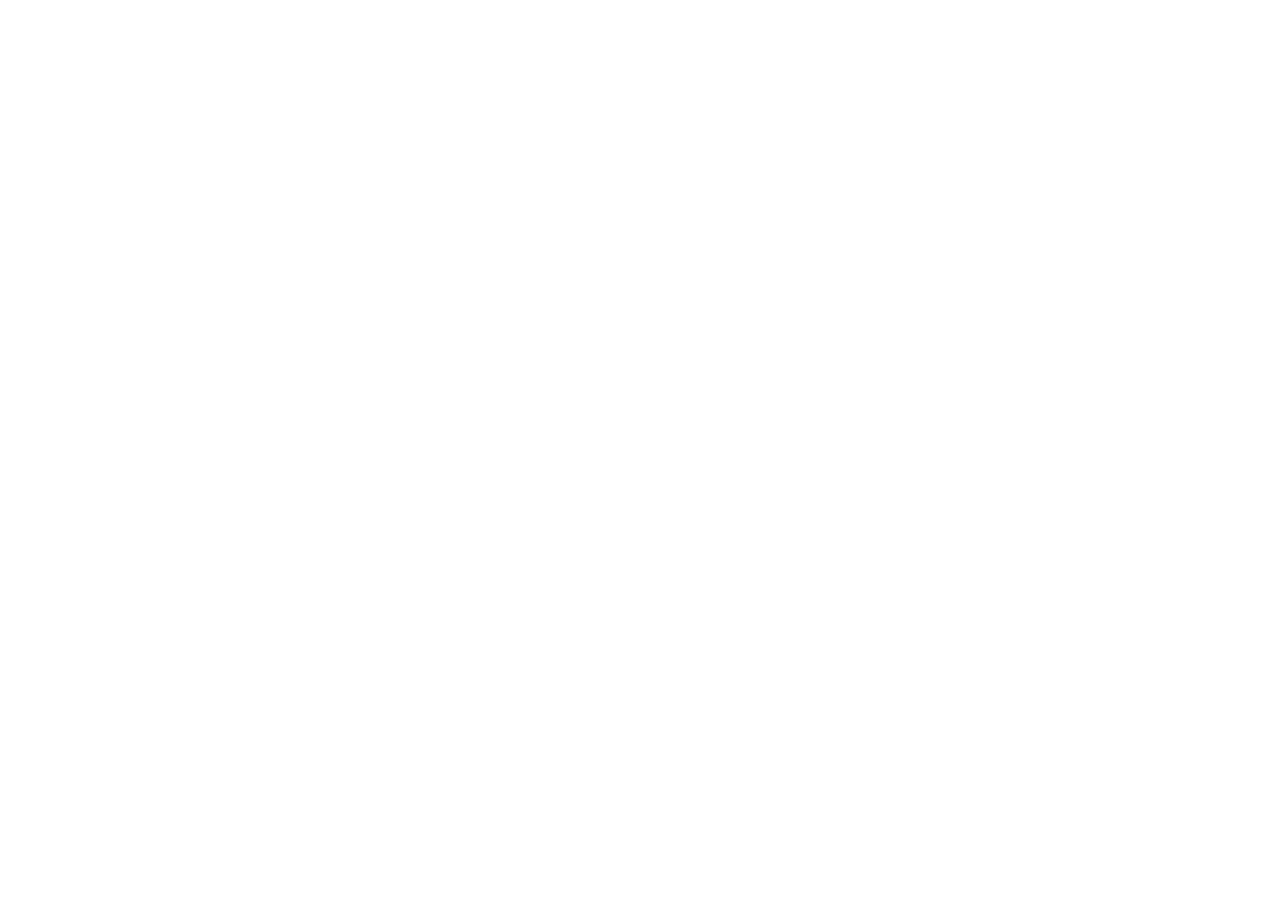
==== tizu.html @ 10cd12d4 "Add files via upload" ====
<!DOCTYPE html>
<html lang="ja">
<head>
<meta charset="UTF-8"/>
<title>接地マップ</title>
<!--スマビュー-->
<meta name="viewport" content="width=device-width,initial-scale=1.0,user-scalable=yes"/>
<link rel="stylesheet" href="https://unpkg.com/leaflet@1.7.1/dist/leaflet.css"
   integrity="sha512-xodZBNTC5n17Xt2atTPuE1HxjVMSvLVW9ocqUKLsCC5CXdbqCmblAshOMAS6/keqq/sMZMZ19scR4PsZChSR7A=="
   crossorigin=""/>
<link rel="stylesheet" href="https://use.fontawesome.com/releases/v5.0.13/css/all.css" integrity="sha384-DNOHZ68U8hZfKXOrtjWvjxusGo9WQnrNx2sqG0tfsghAvtVlRW3tvkXWZh58N9jp" crossorigin="anonymous">
<link rel="stylesheet" href="easy-button.css"/>
<link rel="stylesheet" href="T.css"/>

 <script src="https://unpkg.com/leaflet@1.7.1/dist/leaflet.js"
   integrity="sha512-XQoYMqMTK8LvdxXYG3nZ448hOEQiglfqkJs1NOQV44cWnUrBc8PkAOcXy20w0vlaXaVUearIOBhiXZ5V3ynxwA=="
   crossorigin=""></script>

<script type="text/javascript" src="t.js"></script>
<script type="text/javascript" src="easy-button.js"></script>

<script>
//単独が選択された時
window.addEventListener('DOMContentLoaded', function(){
// プルダウンメニューのselect要素を取得
var etc = document.getElementById("etc");
// イベント「change」を登録
etc.addEventListener("change",function(){
   Bsyu();
});
// イベント「input」を登録
etc.addEventListener("input",function(){
   Bsyu();
});
});

</script>

</head>
<body>
<div id="map"></div>

<input type="checkbox" id="pop-up">
<div class="overlay">
<div class="window">
<label class="close" for="pop-up">×</label>  	
<p class="text">
   <td><input type="hidden" id="LAT" name="LAT" ></td>
   <td><input type="hidden" id="LNG" name="LNG" ></td>
   <td><input type="hidden" id="GLAT" name="GLAT" class="t1" disabled></td>
   <td><input type="hidden" id="GLNG" name="GLNG" class="t1" disabled></td>
   <td><input type="hidden" id="noww" name="now" class="t1" disabled></td>

   <br>
   <br>
   <table> 
      <tr>
         <td><label>番号</label></td>
         <td colspan="2"><input type="number"  id="POLNO" name="POLNO"  class="t1" placeholder="キー" disabled></td>
         <td><input type="button" value="経路表示" onclick="gmap()"/></td>
      </tr>
      <tr>
         <td><label>メモ</label></td>
         <td colspan="3"><input  id="biko" name="biko" placeholder="メモ" class="t1"></td>
      </tr>
      
      <tr>
         <td><label> </label></td>      
         <td colspan="3"><select name="etc" id="etc" class="t1">
         <option value="0"></option>
         <option value="1">接地がありません</option>
         <option value="2">電柱がありません</option>
         <option value="3">共同に接続しました</option>
         <option value="4">単独接地です</option>
         </select></td>
      </tr>
      <tr>
         <td><label>地際情報</label></td>
  
         <form id ="tutibox"><td colspan="3">
         <input type="radio" name="tuti" value="1" checked><label for="radio-a">舗装 </label>
         <input type="radio" name="tuti" value="2" ><label for="radio-b"> 敷石</label>
         <input type="radio" name="tuti" value="0" ><label for="radio-c"> 不要</label>
       </td></form>
      </tr>
   </table>
   <br>
   <table>
      <tr>
         <td><label>測定値</label></td>
         <td><input type="number" id="setti1" class="BT" name="setti1" placeholder="Ω"/></td>
         <td><input type="number" id="BSY" name="BSY" class="BT" placeholder="B種" /></td>
         <td><input type="button" value="  登  録  " onclick="setValue()"/></td>
      </tr> 
   </table>



   
   <table> 
      <tr>
      <td><label>使用材料</label></td>
      </tr>
      <tr>
      <td><label>IV線</label></td>
      <td><label>ボルコン</label></td>
      <td><label>蓄力２号</label></td>
      <td><label>蓄力３号</label></td>
      </tr>
    
      <tr>
         <td><input type="number" id="IV" name="IV" class="BT"  placeholder="ｍ"/></td>
         <td><input type="number" id="BRK" name="BRK" class="BT" placeholder="個数"/></td>
         <td><input type="number" id="TIK2" name="TIK2" class="BT" placeholder="個数"/></td>
         <td><input type="number" id="TIK3" name="TIK3" class="BT" placeholder="個数"/></td>
      </tr>

   </table>
</p>
</div>
</div>

<script>

//地図を描く
var gsiattr = "<a href='https://portal.cyberjapan.jp/help/termsofuse.html' target='_blank'>地理院タイル</a>";
var gsi = L.tileLayer('https://cyberjapandata.gsi.go.jp/xyz/std/{z}/{x}/{y}.png', { attribution: gsiattr ,maxZoom: 20,maxNativeZoom: 18});
var gsip = L.tileLayer('https://cyberjapandata.gsi.go.jp/xyz/seamlessphoto/{z}/{x}/{y}.jpg', { attribution: gsiattr ,maxZoom: 20,maxNativeZoom: 18});
var gsipale = L.tileLayer('https://cyberjapandata.gsi.go.jp/xyz/pale/{z}/{x}/{y}.png', { attribution: gsiattr ,maxZoom: 20,maxNativeZoom: 18});
var osm = L.tileLayer('https://tile.mierune.co.jp/mierune_mono/{z}/{x}/{y}.png', {
    attribution: "Maptiles by <a href='https://mierune.co.jp/' target='_blank'>MIERUNE</a>, under CC BY. Data by <a href='https://osm.org/copyright' target='_blank'>OpenStreetMap</a> contributors, under ODbL.",
    maxZoom: 20,
    maxNativeZoom: 18
});
//
var DKS = { color:'red', weight: 5 }
var BKS = { color:'blue', weight: 5 }
var MI = L.featureGroup();
var KAN = L.featureGroup();
var myIcon1 = L.divIcon({ className:'icon1'});
var myIcon2 = L.divIcon({ className:'icon2'}); 
var myIcon3 = L.divIcon({ className:'icon3'}); 
var map = L.map('map', {center: [42.9577763,141.353986],zoom: 17,layers: [gsipale, MI, KAN]});
var baseLayers = {"地理院地図": gsi,"淡色地図": gsipale,"航空写真": gsip,"オープンストリートマップ": osm};
var overlays = { "完了":KAN,"未完":MI};

L.control.layers(baseLayers, overlays).addTo(map);

//スケール設定
L.control.scale({
        imperial: false,
        maxWidth: 300,
}).addTo(map);

// 現在地表示ボタン
var watch_id = 0;
var curMarker = null;	// 現在地マーカー
var currentWatchBtn = null;

L.easyButton('fa fa-user', function(btn, easyMap) {
currentWatchReset();
currentWatch();
}).addTo(map);

L.easyButton('<strong>未</strong>', function(btn, easyMap) {
currentWatchReset();
if (currentWatchBtn) {
currentWatchBtn.state('current-watch');
currentWatchBtn = null;
}
mikan(); 
}).addTo(map);

L.easyButton('<strong>完</strong>', function(btn, easyMap) {
currentWatchReset();
if (currentWatchBtn) {
currentWatchBtn.state('current-watch');
currentWatchBtn = null;
}
kanryo(); 
}).addTo(map);

L.easyButton('fa fa-reply-all', function(btn, easyMap) {
window.location.href = './index.html'; // 通常の遷移
}).addTo(map);

//起動時スクリプト
window.addEventListener("load", function() {
mikan();
});



</script>

</body>
</html>
---- easy-button.css ----
.leaflet-bar button,
.leaflet-bar button:hover {
  background-color: #fff;
  border: none;
  border-bottom: 1px solid #ccc;
  width: 26px;
  height: 26px;
  line-height: 26px;
  display: block;
  text-align: center;
  text-decoration: none;
  color: black;
}

.leaflet-bar button {
  background-position: 50% 50%;
  background-repeat: no-repeat;
  overflow: hidden;
  display: block;
}

.leaflet-bar button:hover {
  background-color: #f4f4f4;
}

.leaflet-bar button:first-of-type {
  border-top-left-radius: 4px;
  border-top-right-radius: 4px;
}

.leaflet-bar button:last-of-type {
  border-bottom-left-radius: 4px;
  border-bottom-right-radius: 4px;
  border-bottom: none;
}

.leaflet-bar.disabled,
.leaflet-bar button.disabled {
  cursor: default;
  pointer-events: none;
  opacity: .4;
}

.easy-button-button .button-state{
  display: block;
  width: 100%;
  height: 100%;
  position: relative;
}


.leaflet-touch .leaflet-bar button {
  width: 30px;
  height: 30px;
  line-height: 30px;
}
---- T.css ----
.BT{
    display: block;
    width: 95%;
    border: 0.3px solid #999;
    box-sizing: border-box;
    font-size: 16px;
	text-align: right; 
}

.t1{
    display: block;
    width: 95%;
    border: 0px solid #999;
    box-sizing: border-box;
    font-size: 16px;
}

.t2{
    display: block;
    width: 80%;
    padding: 0.1em;
    border: 0.1px solid #999;
    box-sizing: border-box;
    margin: auto;
    font-size: 16px;
}

table{
	table-layout: fixed;
	width: 95%;
	margin-left: auto;
    margin-right: auto;
}



input:focus, select:focus, textarea:focus {
    background-color: #bde9ba;
}

html, body {
font-size: 16px;
padding: 0; margin: 0
} html, body, 

#map {height: 100%; width: 100%;}
    .icon1 {width: 15px !important;height: 15px !important;border-radius: 15px;border: 3px solid #fdfdfd;box-shadow: 1px 1px 1px rgba(0, 0, 0, 0.8);background-color: rgb(255, 25, 147);}
    .icon2 {width: 15px !important;height: 15px !important;border-radius: 15px;border: 3px solid #fdfdfd;box-shadow: 1px 1px 4px rgba(0, 0, 0, 0.8);background-color: rgb(128, 128, 136);}
    .icon3 {width: 15px !important;height: 15px !important;border-radius: 15px;border: 3px solid #fdfdfd;box-shadow: 1px 1px 4px rgba(0, 0, 0, 0.8);background-color: rgb(0, 0, 255);}


.open {
	cursor:pointer; /* マウスオーバーでカーソルの形状を変えることで、クリックできる要素だとわかりやすいように */
}
#pop-up {
	display: none; /* label でコントロールするので input は非表示に */
}

.overlay {
	display: none; /* input にチェックが入るまでは非表示に */
}
#pop-up:checked + .overlay {
	display: block;
	z-index: 9999;
	background-color: #00000070;
	position: fixed;
	width: 100%;
	height: 100vh;
	top: 0;
	left: 0;
	font-size: 16px;
}
.window {
	width: 90vw;
	max-width: 360px;
	height: 350px;
	background-color: #bbb8b8;
	border-radius: 10px;
	position: fixed;
	top: 40%;
	left: 50%;
	transform: translate(-50%, -50%);
	font-size: 16px;
}
.text {
	font-size: 16px;
	margin: 0;
}
.close {
	cursor:pointer;
	position: absolute;
	top: 4px;
	right: 4px;
	font-size: 20px;
}
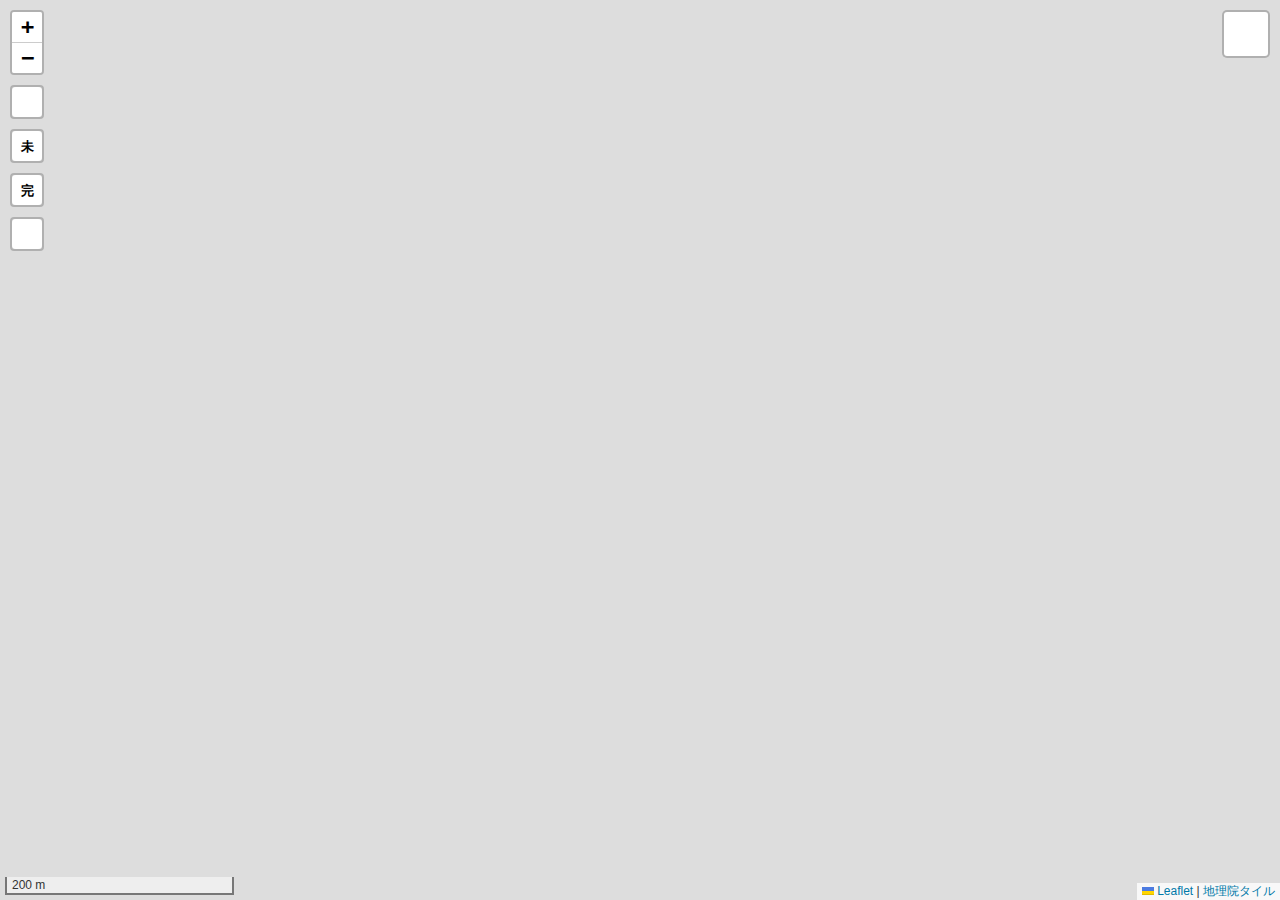
==== commit 74170a43: "Add files via upload" ====
--- a/tizu.html
+++ b/tizu.html
@@ -5,16 +5,13 @@
 <title>接地マップ</title>
 <!--スマビュー-->
 <meta name="viewport" content="width=device-width,initial-scale=1.0,user-scalable=yes"/>
-<link rel="stylesheet" href="https://unpkg.com/leaflet@1.7.1/dist/leaflet.css"
-   integrity="sha512-xodZBNTC5n17Xt2atTPuE1HxjVMSvLVW9ocqUKLsCC5CXdbqCmblAshOMAS6/keqq/sMZMZ19scR4PsZChSR7A=="
-   crossorigin=""/>
+<link rel="stylesheet" href="leaflet.css"/>
 <link rel="stylesheet" href="https://use.fontawesome.com/releases/v5.0.13/css/all.css" integrity="sha384-DNOHZ68U8hZfKXOrtjWvjxusGo9WQnrNx2sqG0tfsghAvtVlRW3tvkXWZh58N9jp" crossorigin="anonymous">
 <link rel="stylesheet" href="easy-button.css"/>
 <link rel="stylesheet" href="T.css"/>
 
- <script src="https://unpkg.com/leaflet@1.7.1/dist/leaflet.js"
-   integrity="sha512-XQoYMqMTK8LvdxXYG3nZ448hOEQiglfqkJs1NOQV44cWnUrBc8PkAOcXy20w0vlaXaVUearIOBhiXZ5V3ynxwA=="
-   crossorigin=""></script>
+<script type="text/javascript" src="leaflet.js"></script>
+
 
 <script type="text/javascript" src="t.js"></script>
 <script type="text/javascript" src="easy-button.js"></script>
@@ -43,7 +40,7 @@
 <input type="checkbox" id="pop-up">
 <div class="overlay">
 <div class="window">
-<label class="close" for="pop-up">×</label>  	
+<label class="close" for="pop-up">x</label>  	
 <p class="text">
    <td><input type="hidden" id="LAT" name="LAT" ></td>
    <td><input type="hidden" id="LNG" name="LNG" ></td>
@@ -56,56 +53,63 @@
    <table> 
       <tr>
          <td><label>番号</label></td>
-         <td colspan="2"><input type="number"  id="POLNO" name="POLNO"  class="t1" placeholder="キー" disabled></td>
+         <td colspan="2"><input type="number"  id="POLNO" name="POLNO"  class="t1" placeholder="キー" readonly></td>
          <td><input type="button" value="経路表示" onclick="gmap()"/></td>
+      </tr>
+
+      <tr>
+         <td><label>連絡事項</label></td>      
+         <td colspan="3"><select name="etc" id="etc" class="t1">
+         <option value="0"></option>
+         <option value="1">設備・接地がありません</option>
+  <option value="2">単独→共同に接続済</option>
+         <option value="3">単独接地（共同あり）</option>
+         <option value="4">単独接地２極（共同なし）</option>
+         <option value="5">単独接地２極（A種共同あり）</option>
+<option value="6">単独接地２極（B種共同あり）</option>
+         </select></td>
       </tr>
       <tr>
          <td><label>メモ</label></td>
          <td colspan="3"><input  id="biko" name="biko" placeholder="メモ" class="t1"></td>
       </tr>
       
-      <tr>
-         <td><label> </label></td>      
-         <td colspan="3"><select name="etc" id="etc" class="t1">
-         <option value="0"></option>
-         <option value="1">接地がありません</option>
-         <option value="2">電柱がありません</option>
-         <option value="3">共同に接続しました</option>
-         <option value="4">単独接地です</option>
-         </select></td>
-      </tr>
+
       <tr>
          <td><label>地際情報</label></td>
   
          <form id ="tutibox"><td colspan="3">
-         <input type="radio" name="tuti" value="1" checked><label for="radio-a">舗装 </label>
-         <input type="radio" name="tuti" value="2" ><label for="radio-b"> 敷石</label>
-         <input type="radio" name="tuti" value="0" ><label for="radio-c"> 不要</label>
-       </td></form>
+            <input type="radio" name="tuti" value="0" checked><label for="radio-c"> 不要</label>
+            <input type="radio" name="tuti" value="1" ><label for="radio-a">舗装 </label>
+            <input type="radio" name="tuti" value="2" ><label for="radio-b"> 敷石</label>
+         </td></form>
       </tr>
    </table>
-   <br>
-   <table>
-      <tr>
-         <td><label>測定値</label></td>
-         <td><input type="number" id="setti1" class="BT" name="setti1" placeholder="Ω"/></td>
-         <td><input type="number" id="BSY" name="BSY" class="BT" placeholder="B種" /></td>
-         <td><input type="button" value="  登  録  " onclick="setValue()"/></td>
-      </tr> 
-   </table>
-
-
-
-   
-   <table> 
-      <tr>
-      <td><label>使用材料</label></td>
+<table>
+<tr>
+<td> </td>
+<td><label id="asyu">A種</label></td>
+<td><label id="bsyu">B種</label></td>
+</tr>
+
+<tr>
+<td><label>測定値</label></td>
+<td><input type="number" id="setti1" class="BT" name="setti1" placeholder="Ω"/></td>
+<td><input type="number" id="BSY" name="BSY" class="BT" placeholder="Ω"/></td>
+<td><input type="button" value="  登  録  " onclick="setValue()"/></td>
+</tr>
+</table>
+  
+   <table border="1"> 
+      <tr>
+      <td colspan="5"><label>使用材料</label></td>
       </tr>
       <tr>
       <td><label>IV線</label></td>
-      <td><label>ボルコン</label></td>
-      <td><label>蓄力２号</label></td>
-      <td><label>蓄力３号</label></td>
+      <td><label>ﾎﾞﾙｺﾝ</label></td>
+      <td><label>蓄力２</label></td>
+      <td><label>蓄力３</label></td>
+	<td><label>ｽﾃﾊﾞﾝ</label></td>
       </tr>
     
       <tr>
@@ -113,9 +117,12 @@
          <td><input type="number" id="BRK" name="BRK" class="BT" placeholder="個数"/></td>
          <td><input type="number" id="TIK2" name="TIK2" class="BT" placeholder="個数"/></td>
          <td><input type="number" id="TIK3" name="TIK3" class="BT" placeholder="個数"/></td>
+         <td><input type="number" id="SUTE" name="SUTE" class="BT" placeholder="本"/></td>
       </tr>
 
    </table>
+
+
 </p>
 </div>
 </div>
@@ -135,15 +142,16 @@
 //
 var DKS = { color:'red', weight: 5 }
 var BKS = { color:'blue', weight: 5 }
+var moji = L.featureGroup();
 var MI = L.featureGroup();
 var KAN = L.featureGroup();
+
 var myIcon1 = L.divIcon({ className:'icon1'});
 var myIcon2 = L.divIcon({ className:'icon2'}); 
 var myIcon3 = L.divIcon({ className:'icon3'}); 
 var map = L.map('map', {center: [42.9577763,141.353986],zoom: 17,layers: [gsipale, MI, KAN]});
 var baseLayers = {"地理院地図": gsi,"淡色地図": gsipale,"航空写真": gsip,"オープンストリートマップ": osm};
-var overlays = { "完了":KAN,"未完":MI};
-
+var overlays = { "番号":moji,"完了":KAN,"未完":MI};
 L.control.layers(baseLayers, overlays).addTo(map);
 
 //スケール設定
--- a/leaflet.css
+++ b/leaflet.css
@@ -0,0 +1,658 @@
+/* required styles */
+
+.leaflet-pane,
+.leaflet-tile,
+.leaflet-marker-icon,
+.leaflet-marker-shadow,
+.leaflet-tile-container,
+.leaflet-pane > svg,
+.leaflet-pane > canvas,
+.leaflet-zoom-box,
+.leaflet-image-layer,
+.leaflet-layer {
+	position: absolute;
+	left: 0;
+	top: 0;
+	}
+.leaflet-container {
+	overflow: hidden;
+	}
+.leaflet-tile,
+.leaflet-marker-icon,
+.leaflet-marker-shadow {
+	-webkit-user-select: none;
+	   -moz-user-select: none;
+	        user-select: none;
+	  -webkit-user-drag: none;
+	}
+/* Prevents IE11 from highlighting tiles in blue */
+.leaflet-tile::selection {
+	background: transparent;
+}
+/* Safari renders non-retina tile on retina better with this, but Chrome is worse */
+.leaflet-safari .leaflet-tile {
+	image-rendering: -webkit-optimize-contrast;
+	}
+/* hack that prevents hw layers "stretching" when loading new tiles */
+.leaflet-safari .leaflet-tile-container {
+	width: 1600px;
+	height: 1600px;
+	-webkit-transform-origin: 0 0;
+	}
+.leaflet-marker-icon,
+.leaflet-marker-shadow {
+	display: block;
+	}
+/* .leaflet-container svg: reset svg max-width decleration shipped in Joomla! (joomla.org) 3.x */
+/* .leaflet-container img: map is broken in FF if you have max-width: 100% on tiles */
+.leaflet-container .leaflet-overlay-pane svg {
+	max-width: none !important;
+	max-height: none !important;
+	}
+.leaflet-container .leaflet-marker-pane img,
+.leaflet-container .leaflet-shadow-pane img,
+.leaflet-container .leaflet-tile-pane img,
+.leaflet-container img.leaflet-image-layer,
+.leaflet-container .leaflet-tile {
+	max-width: none !important;
+	max-height: none !important;
+	width: auto;
+	padding: 0;
+	}
+
+.leaflet-container.leaflet-touch-zoom {
+	-ms-touch-action: pan-x pan-y;
+	touch-action: pan-x pan-y;
+	}
+.leaflet-container.leaflet-touch-drag {
+	-ms-touch-action: pinch-zoom;
+	/* Fallback for FF which doesn't support pinch-zoom */
+	touch-action: none;
+	touch-action: pinch-zoom;
+}
+.leaflet-container.leaflet-touch-drag.leaflet-touch-zoom {
+	-ms-touch-action: none;
+	touch-action: none;
+}
+.leaflet-container {
+	-webkit-tap-highlight-color: transparent;
+}
+.leaflet-container a {
+	-webkit-tap-highlight-color: rgba(51, 181, 229, 0.4);
+}
+.leaflet-tile {
+	filter: inherit;
+	visibility: hidden;
+	}
+.leaflet-tile-loaded {
+	visibility: inherit;
+	}
+.leaflet-zoom-box {
+	width: 0;
+	height: 0;
+	-moz-box-sizing: border-box;
+	     box-sizing: border-box;
+	z-index: 800;
+	}
+/* workaround for https://bugzilla.mozilla.org/show_bug.cgi?id=888319 */
+.leaflet-overlay-pane svg {
+	-moz-user-select: none;
+	}
+
+.leaflet-pane         { z-index: 400; }
+
+.leaflet-tile-pane    { z-index: 200; }
+.leaflet-overlay-pane { z-index: 400; }
+.leaflet-shadow-pane  { z-index: 500; }
+.leaflet-marker-pane  { z-index: 600; }
+.leaflet-tooltip-pane   { z-index: 650; }
+.leaflet-popup-pane   { z-index: 700; }
+
+.leaflet-map-pane canvas { z-index: 100; }
+.leaflet-map-pane svg    { z-index: 200; }
+
+.leaflet-vml-shape {
+	width: 1px;
+	height: 1px;
+	}
+.lvml {
+	behavior: url(#default#VML);
+	display: inline-block;
+	position: absolute;
+	}
+
+
+/* control positioning */
+
+.leaflet-control {
+	position: relative;
+	z-index: 800;
+	pointer-events: visiblePainted; /* IE 9-10 doesn't have auto */
+	pointer-events: auto;
+	}
+.leaflet-top,
+.leaflet-bottom {
+	position: absolute;
+	z-index: 1000;
+	pointer-events: none;
+	}
+.leaflet-top {
+	top: 0;
+	}
+.leaflet-right {
+	right: 0;
+	}
+.leaflet-bottom {
+	bottom: 0;
+	}
+.leaflet-left {
+	left: 0;
+	}
+.leaflet-control {
+	float: left;
+	clear: both;
+	}
+.leaflet-right .leaflet-control {
+	float: right;
+	}
+.leaflet-top .leaflet-control {
+	margin-top: 10px;
+	}
+.leaflet-bottom .leaflet-control {
+	margin-bottom: 10px;
+	}
+.leaflet-left .leaflet-control {
+	margin-left: 10px;
+	}
+.leaflet-right .leaflet-control {
+	margin-right: 10px;
+	}
+
+
+/* zoom and fade animations */
+
+.leaflet-fade-anim .leaflet-popup {
+	opacity: 0;
+	-webkit-transition: opacity 0.2s linear;
+	   -moz-transition: opacity 0.2s linear;
+	        transition: opacity 0.2s linear;
+	}
+.leaflet-fade-anim .leaflet-map-pane .leaflet-popup {
+	opacity: 1;
+	}
+.leaflet-zoom-animated {
+	-webkit-transform-origin: 0 0;
+	    -ms-transform-origin: 0 0;
+	        transform-origin: 0 0;
+	}
+svg.leaflet-zoom-animated {
+	will-change: transform;
+}
+
+.leaflet-zoom-anim .leaflet-zoom-animated {
+	-webkit-transition: -webkit-transform 0.25s cubic-bezier(0,0,0.25,1);
+	   -moz-transition:    -moz-transform 0.25s cubic-bezier(0,0,0.25,1);
+	        transition:         transform 0.25s cubic-bezier(0,0,0.25,1);
+	}
+.leaflet-zoom-anim .leaflet-tile,
+.leaflet-pan-anim .leaflet-tile {
+	-webkit-transition: none;
+	   -moz-transition: none;
+	        transition: none;
+	}
+
+.leaflet-zoom-anim .leaflet-zoom-hide {
+	visibility: hidden;
+	}
+
+
+/* cursors */
+
+.leaflet-interactive {
+	cursor: pointer;
+	}
+.leaflet-grab {
+	cursor: -webkit-grab;
+	cursor:    -moz-grab;
+	cursor:         grab;
+	}
+.leaflet-crosshair,
+.leaflet-crosshair .leaflet-interactive {
+	cursor: crosshair;
+	}
+.leaflet-popup-pane,
+.leaflet-control {
+	cursor: auto;
+	}
+.leaflet-dragging .leaflet-grab,
+.leaflet-dragging .leaflet-grab .leaflet-interactive,
+.leaflet-dragging .leaflet-marker-draggable {
+	cursor: move;
+	cursor: -webkit-grabbing;
+	cursor:    -moz-grabbing;
+	cursor:         grabbing;
+	}
+
+/* marker & overlays interactivity */
+.leaflet-marker-icon,
+.leaflet-marker-shadow,
+.leaflet-image-layer,
+.leaflet-pane > svg path,
+.leaflet-tile-container {
+	pointer-events: none;
+	}
+
+.leaflet-marker-icon.leaflet-interactive,
+.leaflet-image-layer.leaflet-interactive,
+.leaflet-pane > svg path.leaflet-interactive,
+svg.leaflet-image-layer.leaflet-interactive path {
+	pointer-events: visiblePainted; /* IE 9-10 doesn't have auto */
+	pointer-events: auto;
+	}
+
+/* visual tweaks */
+
+.leaflet-container {
+	background: #ddd;
+	outline-offset: 1px;
+	}
+.leaflet-container a {
+	color: #0078A8;
+	}
+.leaflet-zoom-box {
+	border: 2px dotted #38f;
+	background: rgba(255,255,255,0.5);
+	}
+
+
+/* general typography */
+.leaflet-container {
+	font-family: "Helvetica Neue", Arial, Helvetica, sans-serif;
+	font-size: 12px;
+	font-size: 0.75rem;
+	line-height: 1.5;
+	}
+
+
+/* general toolbar styles */
+
+.leaflet-bar {
+	box-shadow: 0 1px 5px rgba(0,0,0,0.65);
+	border-radius: 4px;
+	}
+.leaflet-bar a {
+	background-color: #fff;
+	border-bottom: 1px solid #ccc;
+	width: 26px;
+	height: 26px;
+	line-height: 26px;
+	display: block;
+	text-align: center;
+	text-decoration: none;
+	color: black;
+	}
+.leaflet-bar a,
+.leaflet-control-layers-toggle {
+	background-position: 50% 50%;
+	background-repeat: no-repeat;
+	display: block;
+	}
+.leaflet-bar a:hover,
+.leaflet-bar a:focus {
+	background-color: #f4f4f4;
+	}
+.leaflet-bar a:first-child {
+	border-top-left-radius: 4px;
+	border-top-right-radius: 4px;
+	}
+.leaflet-bar a:last-child {
+	border-bottom-left-radius: 4px;
+	border-bottom-right-radius: 4px;
+	border-bottom: none;
+	}
+.leaflet-bar a.leaflet-disabled {
+	cursor: default;
+	background-color: #f4f4f4;
+	color: #bbb;
+	}
+
+.leaflet-touch .leaflet-bar a {
+	width: 30px;
+	height: 30px;
+	line-height: 30px;
+	}
+.leaflet-touch .leaflet-bar a:first-child {
+	border-top-left-radius: 2px;
+	border-top-right-radius: 2px;
+	}
+.leaflet-touch .leaflet-bar a:last-child {
+	border-bottom-left-radius: 2px;
+	border-bottom-right-radius: 2px;
+	}
+
+/* zoom control */
+
+.leaflet-control-zoom-in,
+.leaflet-control-zoom-out {
+	font: bold 18px 'Lucida Console', Monaco, monospace;
+	text-indent: 1px;
+	}
+
+.leaflet-touch .leaflet-control-zoom-in, .leaflet-touch .leaflet-control-zoom-out  {
+	font-size: 22px;
+	}
+
+
+/* layers control */
+
+.leaflet-control-layers {
+	box-shadow: 0 1px 5px rgba(0,0,0,0.4);
+	background: #fff;
+	border-radius: 5px;
+	}
+.leaflet-control-layers-toggle {
+	background-image: url(images/layers.png);
+	width: 36px;
+	height: 36px;
+	}
+.leaflet-retina .leaflet-control-layers-toggle {
+	background-image: url(images/layers-2x.png);
+	background-size: 26px 26px;
+	}
+.leaflet-touch .leaflet-control-layers-toggle {
+	width: 44px;
+	height: 44px;
+	}
+.leaflet-control-layers .leaflet-control-layers-list,
+.leaflet-control-layers-expanded .leaflet-control-layers-toggle {
+	display: none;
+	}
+.leaflet-control-layers-expanded .leaflet-control-layers-list {
+	display: block;
+	position: relative;
+	}
+.leaflet-control-layers-expanded {
+	padding: 6px 10px 6px 6px;
+	color: #333;
+	background: #fff;
+	}
+.leaflet-control-layers-scrollbar {
+	overflow-y: scroll;
+	overflow-x: hidden;
+	padding-right: 5px;
+	}
+.leaflet-control-layers-selector {
+	margin-top: 2px;
+	position: relative;
+	top: 1px;
+	}
+.leaflet-control-layers label {
+	display: block;
+	font-size: 13px;
+	font-size: 1.08333em;
+	}
+.leaflet-control-layers-separator {
+	height: 0;
+	border-top: 1px solid #ddd;
+	margin: 5px -10px 5px -6px;
+	}
+
+/* Default icon URLs */
+.leaflet-default-icon-path { /* used only in path-guessing heuristic, see L.Icon.Default */
+	background-image: url(images/marker-icon.png);
+	}
+
+
+/* attribution and scale controls */
+
+.leaflet-container .leaflet-control-attribution {
+	background: #fff;
+	background: rgba(255, 255, 255, 0.8);
+	margin: 0;
+	}
+.leaflet-control-attribution,
+.leaflet-control-scale-line {
+	padding: 0 5px;
+	color: #333;
+	line-height: 1.4;
+	}
+.leaflet-control-attribution a {
+	text-decoration: none;
+	}
+.leaflet-control-attribution a:hover,
+.leaflet-control-attribution a:focus {
+	text-decoration: underline;
+	}
+.leaflet-attribution-flag {
+	display: inline !important;
+	vertical-align: baseline !important;
+	width: 1em;
+	height: 0.6669em;
+	}
+.leaflet-left .leaflet-control-scale {
+	margin-left: 5px;
+	}
+.leaflet-bottom .leaflet-control-scale {
+	margin-bottom: 5px;
+	}
+.leaflet-control-scale-line {
+	border: 2px solid #777;
+	border-top: none;
+	line-height: 1.1;
+	padding: 2px 5px 1px;
+	white-space: nowrap;
+	overflow: hidden;
+	-moz-box-sizing: border-box;
+	     box-sizing: border-box;
+
+	background: #fff;
+	background: rgba(255, 255, 255, 0.5);
+	}
+.leaflet-control-scale-line:not(:first-child) {
+	border-top: 2px solid #777;
+	border-bottom: none;
+	margin-top: -2px;
+	}
+.leaflet-control-scale-line:not(:first-child):not(:last-child) {
+	border-bottom: 2px solid #777;
+	}
+
+.leaflet-touch .leaflet-control-attribution,
+.leaflet-touch .leaflet-control-layers,
+.leaflet-touch .leaflet-bar {
+	box-shadow: none;
+	}
+.leaflet-touch .leaflet-control-layers,
+.leaflet-touch .leaflet-bar {
+	border: 2px solid rgba(0,0,0,0.2);
+	background-clip: padding-box;
+	}
+
+
+/* popup */
+
+.leaflet-popup {
+	position: absolute;
+	text-align: center;
+	margin-bottom: 20px;
+	}
+.leaflet-popup-content-wrapper {
+	padding: 1px;
+	text-align: left;
+	border-radius: 12px;
+	}
+.leaflet-popup-content {
+	margin: 13px 24px 13px 20px;
+	line-height: 1.3;
+	font-size: 13px;
+	font-size: 1.08333em;
+	min-height: 1px;
+	}
+.leaflet-popup-content p {
+	margin: 17px 0;
+	margin: 1.3em 0;
+	}
+.leaflet-popup-tip-container {
+	width: 40px;
+	height: 20px;
+	position: absolute;
+	left: 50%;
+	margin-top: -1px;
+	margin-left: -20px;
+	overflow: hidden;
+	pointer-events: none;
+	}
+.leaflet-popup-tip {
+	width: 17px;
+	height: 17px;
+	padding: 1px;
+
+	margin: -10px auto 0;
+	pointer-events: auto;
+
+	-webkit-transform: rotate(45deg);
+	   -moz-transform: rotate(45deg);
+	    -ms-transform: rotate(45deg);
+	        transform: rotate(45deg);
+	}
+.leaflet-popup-content-wrapper,
+.leaflet-popup-tip {
+	background: white;
+	color: #333;
+	box-shadow: 0 3px 14px rgba(0,0,0,0.4);
+	}
+.leaflet-container a.leaflet-popup-close-button {
+	position: absolute;
+	top: 0;
+	right: 0;
+	border: none;
+	text-align: center;
+	width: 24px;
+	height: 24px;
+	font: 16px/24px Tahoma, Verdana, sans-serif;
+	color: #757575;
+	text-decoration: none;
+	background: transparent;
+	}
+.leaflet-container a.leaflet-popup-close-button:hover,
+.leaflet-container a.leaflet-popup-close-button:focus {
+	color: #585858;
+	}
+.leaflet-popup-scrolled {
+	overflow: auto;
+	}
+
+.leaflet-oldie .leaflet-popup-content-wrapper {
+	-ms-zoom: 1;
+	}
+.leaflet-oldie .leaflet-popup-tip {
+	width: 24px;
+	margin: 0 auto;
+
+	-ms-filter: "progid:DXImageTransform.Microsoft.Matrix(M11=0.70710678, M12=0.70710678, M21=-0.70710678, M22=0.70710678)";
+	filter: progid:DXImageTransform.Microsoft.Matrix(M11=0.70710678, M12=0.70710678, M21=-0.70710678, M22=0.70710678);
+	}
+
+.leaflet-oldie .leaflet-control-zoom,
+.leaflet-oldie .leaflet-control-layers,
+.leaflet-oldie .leaflet-popup-content-wrapper,
+.leaflet-oldie .leaflet-popup-tip {
+	border: 1px solid #999;
+	}
+
+
+/* div icon */
+
+.leaflet-div-icon {
+	background: #fff;
+	border: 1px solid #666;
+	}
+
+
+/* Tooltip */
+/* Base styles for the element that has a tooltip */
+.leaflet-tooltip {
+	position: absolute;
+	padding: 6px;
+	background-color: #fff;
+	border: 1px solid #fff;
+	border-radius: 3px;
+	color: #222;
+	white-space: nowrap;
+	-webkit-user-select: none;
+	-moz-user-select: none;
+	-ms-user-select: none;
+	user-select: none;
+	pointer-events: none;
+	box-shadow: 0 1px 3px rgba(0,0,0,0.4);
+	}
+.leaflet-tooltip.leaflet-interactive {
+	cursor: pointer;
+	pointer-events: auto;
+	}
+.leaflet-tooltip-top:before,
+.leaflet-tooltip-bottom:before,
+.leaflet-tooltip-left:before,
+.leaflet-tooltip-right:before {
+	position: absolute;
+	pointer-events: none;
+	border: 6px solid transparent;
+	background: transparent;
+	content: "";
+	}
+
+/* Directions */
+
+.leaflet-tooltip-bottom {
+	margin-top: 6px;
+}
+.leaflet-tooltip-top {
+	margin-top: -6px;
+}
+.leaflet-tooltip-bottom:before,
+.leaflet-tooltip-top:before {
+	left: 50%;
+	margin-left: -6px;
+	}
+.leaflet-tooltip-top:before {
+	bottom: 0;
+	margin-bottom: -12px;
+	border-top-color: #fff;
+	}
+.leaflet-tooltip-bottom:before {
+	top: 0;
+	margin-top: -12px;
+	margin-left: -6px;
+	border-bottom-color: #fff;
+	}
+.leaflet-tooltip-left {
+	margin-left: -6px;
+}
+.leaflet-tooltip-right {
+	margin-left: 6px;
+}
+.leaflet-tooltip-left:before,
+.leaflet-tooltip-right:before {
+	top: 50%;
+	margin-top: -6px;
+	}
+.leaflet-tooltip-left:before {
+	right: 0;
+	margin-right: -12px;
+	border-left-color: #fff;
+	}
+.leaflet-tooltip-right:before {
+	left: 0;
+	margin-left: -12px;
+	border-right-color: #fff;
+	}
+
+/* Printing */
+	
+@media print {
+	/* Prevent printers from removing background-images of controls. */
+	.leaflet-control {
+		-webkit-print-color-adjust: exact;
+		print-color-adjust: exact;
+		}
+	}
--- a/T.css
+++ b/T.css
@@ -44,10 +44,10 @@
 } html, body, 
 
 #map {height: 100%; width: 100%;}
-    .icon1 {width: 15px !important;height: 15px !important;border-radius: 15px;border: 3px solid #fdfdfd;box-shadow: 1px 1px 1px rgba(0, 0, 0, 0.8);background-color: rgb(255, 25, 147);}
+.icon1 {width: 15px !important;height: 15px !important;border-radius: 15px;border: 3px solid #fdfdfd;box-shadow: 1px 1px 1px rgba(0, 0, 0, 0.8);background-color: rgb(255, 25, 147);}
     .icon2 {width: 15px !important;height: 15px !important;border-radius: 15px;border: 3px solid #fdfdfd;box-shadow: 1px 1px 4px rgba(0, 0, 0, 0.8);background-color: rgb(128, 128, 136);}
     .icon3 {width: 15px !important;height: 15px !important;border-radius: 15px;border: 3px solid #fdfdfd;box-shadow: 1px 1px 4px rgba(0, 0, 0, 0.8);background-color: rgb(0, 0, 255);}
-
+	.divicon2{color:red;font-size: 16px}
 
 .open {
 	cursor:pointer; /* マウスオーバーでカーソルの形状を変えることで、クリックできる要素だとわかりやすいように */
@@ -72,15 +72,15 @@
 }
 .window {
 	width: 90vw;
-	max-width: 360px;
-	height: 350px;
+	max-width: 380px;
+	height: 330px;
 	background-color: #bbb8b8;
 	border-radius: 10px;
 	position: fixed;
 	top: 40%;
 	left: 50%;
 	transform: translate(-50%, -50%);
-	font-size: 16px;
+	font-size: 12px;
 }
 .text {
 	font-size: 16px;
